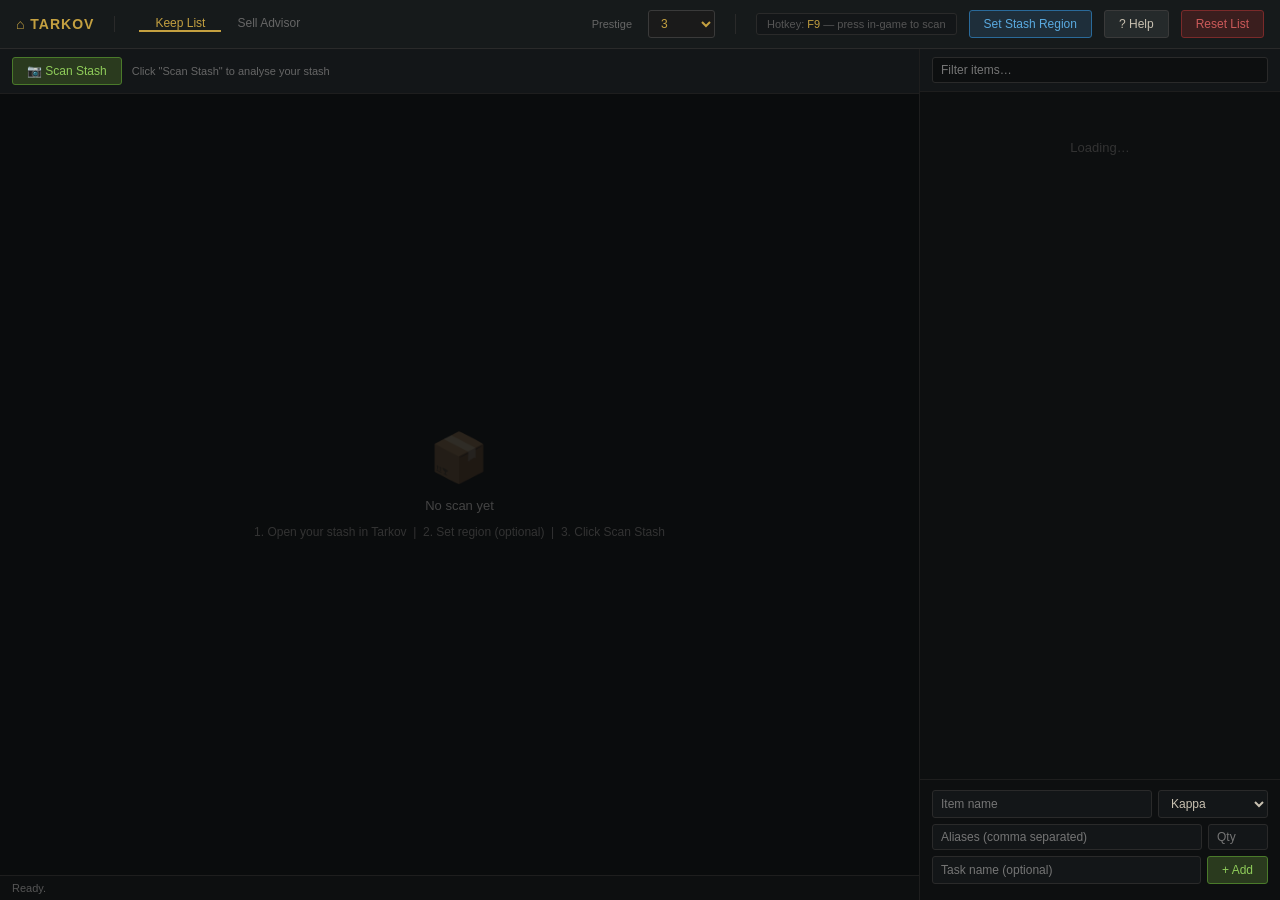
==== templates/index.html @ a43ede2e "Initial commit: package as a standalone desktop app Replaces the browser+custom-hostname dev setup w" ====
<!DOCTYPE html>
<html lang="en">
<head>
<meta charset="UTF-8">
<meta name="viewport" content="width=device-width, initial-scale=1.0">
<title>Tarkov Stash Helper</title>
<link rel="icon" type="image/svg+xml" href="data:image/svg+xml,%3Csvg xmlns='http://www.w3.org/2000/svg' viewBox='0 0 32 32'%3E%3Ccircle cx='16' cy='4' r='2.5' fill='none' stroke='%23c4a040' stroke-width='1.5'/%3E%3Crect x='4' y='7' width='24' height='22' rx='4' ry='4' fill='%230d0f10' stroke='%23c4a040' stroke-width='1.5'/%3E%3Cline x1='9' y1='14' x2='23' y2='14' stroke='%23c4a040' stroke-width='1.2' opacity='0.8'/%3E%3Cline x1='9' y1='18' x2='23' y2='18' stroke='%23c4a040' stroke-width='1.2' opacity='0.8'/%3E%3Cline x1='9' y1='22' x2='19' y2='22' stroke='%23c4a040' stroke-width='1.2' opacity='0.8'/%3E%3C/svg%3E">
<style>
  * { box-sizing: border-box; margin: 0; padding: 0; }

  body {
    background: #0d0f10;
    color: #c8c0b0;
    font-family: 'Segoe UI', sans-serif;
    font-size: 13px;
    height: 100vh;
    display: flex;
    flex-direction: column;
    overflow: hidden;
  }

  /* ── Header ── */
  header {
    background: #161a1b;
    border-bottom: 1px solid #2a2a2a;
    padding: 10px 16px;
    display: flex;
    align-items: center;
    gap: 12px;
    flex-shrink: 0;
  }
  header h1 { font-size: 15px; font-weight: 600; color: #c4a040; letter-spacing: 1px; text-transform: uppercase; }
  header .spacer { flex: 1; }

  /* ── Buttons ── */
  button {
    background: #252a2b;
    color: #c8c0b0;
    border: 1px solid #3a3a3a;
    padding: 6px 14px;
    cursor: pointer;
    font-size: 12px;
    border-radius: 3px;
    transition: background .15s, border-color .15s;
    white-space: nowrap;
  }
  button:hover { background: #2e3335; border-color: #555; }
  button.primary { background: #2a3a1e; border-color: #4a7a2a; color: #8fcc5a; }
  button.primary:hover { background: #334a22; }
  button.danger { background: #3a1e1e; border-color: #7a2a2a; color: #cc5a5a; }
  button.danger:hover { background: #4a2222; }
  button.active { background: #1e2e3a; border-color: #2a6a9a; color: #5aaae0; }

  /* ── Layout ── */
  .main {
    display: flex;
    flex: 1;
    overflow: hidden;
  }

  /* ── Screenshot panel ── */
  .screenshot-panel {
    flex: 1;
    display: flex;
    flex-direction: column;
    border-right: 1px solid #1e1e1e;
    overflow: hidden;
  }
  .screenshot-toolbar {
    background: #131618;
    border-bottom: 1px solid #1e1e1e;
    padding: 8px 12px;
    display: flex;
    align-items: center;
    gap: 10px;
    flex-shrink: 0;
  }
  .screenshot-toolbar span { font-size: 11px; color: #666; }
  .screenshot-container {
    flex: 1;
    overflow: auto;
    background: #0a0c0d;
    display: flex;
    align-items: flex-start;
    justify-content: center;
    padding: 12px;
  }
  #stash-image {
    max-width: 100%;
    border: 1px solid #2a2a2a;
    cursor: crosshair;
  }
  .no-screenshot {
    display: flex;
    flex-direction: column;
    align-items: center;
    justify-content: center;
    height: 100%;
    gap: 12px;
    color: #444;
  }
  .no-screenshot .hint { font-size: 12px; color: #333; }

  /* ── Calibration modal ── */
  #cal-modal {
    position: fixed; inset: 0;
    background: rgba(0,0,0,.92);
    z-index: 1000;
    display: none;
    flex-direction: column;
    align-items: center;
    justify-content: center;
    gap: 12px;
  }
  #cal-instructions {
    color: #c4a040; font-size: 13px;
    background: #161a1b; border: 1px solid #c4a040;
    padding: 8px 20px; border-radius: 4px;
    pointer-events: none;
  }
  #cal-container {
    position: relative;
    cursor: crosshair;
    flex-shrink: 0;
    max-width: 95vw;
    max-height: 85vh;
    overflow: hidden;
  }
  #cal-img { display: block; max-width: 95vw; max-height: 85vh; }
  #cal-box {
    position: absolute;
    border: 2px solid #c4a040;
    background: rgba(196,160,64,.15);
    pointer-events: none;
    display: none;
  }

  /* ── Keep list panel ── */
  .keeplist-panel {
    width: 360px;
    display: flex;
    flex-direction: column;
    flex-shrink: 0;
    overflow: hidden;
  }
  .keeplist-toolbar {
    background: #131618;
    border-bottom: 1px solid #1e1e1e;
    padding: 8px 12px;
    display: flex;
    align-items: center;
    gap: 8px;
    flex-shrink: 0;
  }
  .keeplist-toolbar input {
    flex: 1;
    background: #0d0f10;
    border: 1px solid #2a2a2a;
    color: #c8c0b0;
    padding: 5px 8px;
    font-size: 12px;
    border-radius: 3px;
    outline: none;
  }
  .keeplist-toolbar input:focus { border-color: #555; }

  .keeplist-scroll {
    flex: 1;
    overflow-y: auto;
    padding: 8px 0;
  }
  .keeplist-scroll::-webkit-scrollbar { width: 6px; }
  .keeplist-scroll::-webkit-scrollbar-track { background: #0d0f10; }
  .keeplist-scroll::-webkit-scrollbar-thumb { background: #2a2a2a; border-radius: 3px; }

  /* ── Category ── */
  .category { margin-bottom: 4px; }
  .category-header {
    padding: 6px 12px;
    font-size: 10px;
    font-weight: 700;
    text-transform: uppercase;
    letter-spacing: 1.5px;
    color: #c4a040;
    background: #131618;
    border-top: 1px solid #1e1e1e;
    border-bottom: 1px solid #1e1e1e;
    display: flex;
    align-items: center;
    justify-content: space-between;
    cursor: pointer;
    user-select: none;
  }
  .category-header .counts { color: #555; font-size: 10px; }
  .category-header .toggle-arrow { transition: transform .15s; }
  .category-header.collapsed .toggle-arrow { transform: rotate(-90deg); }
  .category-items.collapsed { display: none; }

  /* ── Item row ── */
  .item-row {
    display: flex;
    align-items: center;
    padding: 5px 12px;
    gap: 8px;
    border-bottom: 1px solid #141618;
    transition: background .1s;
  }
  .item-row:hover { background: #131618; }
  .item-row.acquired { opacity: 0.45; }
  .item-row.acquired .item-name { text-decoration: line-through; }

  .item-check {
    width: 16px; height: 16px;
    border: 1px solid #3a3a3a;
    border-radius: 2px;
    cursor: pointer;
    flex-shrink: 0;
    display: flex;
    align-items: center;
    justify-content: center;
    transition: background .1s, border-color .1s;
  }
  .item-check.checked { background: #2a5a1e; border-color: #4a9a2a; }
  .item-check.checked::after { content: '✓'; color: #7adc4a; font-size: 10px; }

  .item-info { flex: 1; min-width: 0; }
  .item-name { font-size: 12px; color: #c8c0b0; white-space: nowrap; overflow: hidden; text-overflow: ellipsis; }
  .item-meta { font-size: 10px; color: #555; margin-top: 1px; }
  .item-count { font-size: 10px; color: #888; background: #1e2020; padding: 1px 5px; border-radius: 2px; flex-shrink: 0; }
  .fir-badge { font-size: 9px; font-weight: 700; color: #e0a030; background: #2a1e00; border: 1px solid #5a3a00; padding: 1px 5px; border-radius: 2px; flex-shrink: 0; letter-spacing: 0.5px; }
  .item-delete {
    width: 18px; height: 18px;
    border: none;
    background: none;
    color: #3a2a2a;
    cursor: pointer;
    font-size: 14px;
    display: flex;
    align-items: center;
    justify-content: center;
    padding: 0;
    flex-shrink: 0;
    transition: color .1s;
  }
  .item-delete:hover { background: none; border: none; color: #cc5a5a; }

  /* ── Add item form ── */
  .add-item-form {
    border-top: 1px solid #1e1e1e;
    padding: 10px 12px;
    background: #0d0f10;
    flex-shrink: 0;
  }
  .add-item-form .form-row { display: flex; gap: 6px; margin-bottom: 6px; }
  .add-item-form input, .add-item-form select {
    background: #131618;
    border: 1px solid #2a2a2a;
    color: #c8c0b0;
    padding: 5px 8px;
    font-size: 12px;
    border-radius: 3px;
    outline: none;
  }
  .add-item-form input:focus, .add-item-form select:focus { border-color: #555; }
  .add-item-form .name-input { flex: 1; }
  .add-item-form select { width: 110px; flex-shrink: 0; }

  /* ── Detections panel ── */
  .detections-bar {
    border-top: 1px solid #1e1e1e;
    background: #0d0f10;
    padding: 6px 12px;
    font-size: 11px;
    color: #555;
    flex-shrink: 0;
    white-space: nowrap;
    overflow: hidden;
    text-overflow: ellipsis;
  }

  /* ── Toast ── */
  #toast {
    position: fixed;
    bottom: 24px;
    right: 24px;
    background: #161a1b;
    border: 1px solid #3a3a3a;
    padding: 10px 16px;
    border-radius: 4px;
    font-size: 12px;
    opacity: 0;
    transition: opacity .3s;
    z-index: 2000;
    pointer-events: none;
  }
  #toast.show { opacity: 1; }

  /* ── Progress bar ── */
  .progress-bar-wrap { padding: 8px 12px 4px; }
  .progress-label { font-size: 10px; color: #666; margin-bottom: 4px; display: flex; justify-content: space-between; }
  .progress-bar { height: 4px; background: #1e1e1e; border-radius: 2px; overflow: hidden; }
  .progress-fill { height: 100%; background: linear-gradient(90deg, #2a5a1e, #5aaa2a); border-radius: 2px; transition: width .4s; }
</style>
</head>
<body>

<header>
  <a href="/" style="color:#c4a040;font-size:14px;font-weight:700;letter-spacing:1px;text-transform:uppercase;text-decoration:none;display:flex;align-items:center;padding-right:20px;border-right:1px solid #2a2a2a;flex-shrink:0">&#x2302; Tarkov</a>
  <nav style="display:flex;align-items:stretch;padding:0 12px">
    <a href="/" style="display:flex;align-items:center;padding:0 16px;font-size:12px;color:#c4a040;text-decoration:none;border-bottom:2px solid #c4a040">Keep List</a>
    <a href="/sell" style="display:flex;align-items:center;padding:0 16px;font-size:12px;color:#666;text-decoration:none;border-bottom:2px solid transparent">Sell Advisor</a>
  </nav>
  <div class="spacer"></div>
  <label style="font-size:11px;color:#666;margin-right:4px">Prestige</label>
  <select id="prestige-select" style="background:#1a1a1a;border:1px solid #3a3a3a;color:#c4a040;padding:5px 8px;border-radius:3px;font-size:12px;cursor:pointer">
    <option value="0">None</option>
    <option value="1">1</option>
    <option value="2">2</option>
    <option value="3" selected>3</option>
    <option value="4">4</option>
    <option value="5">5</option>
    <option value="6">6</option>
  </select>
  <div style="width:1px;height:20px;background:#2a2a2a;margin:0 8px"></div>
  <span id="hotkey-badge" style="font-size:11px;color:#555;background:#131618;border:1px solid #2a2a2a;padding:4px 10px;border-radius:3px">
    Hotkey: <span style="color:#c4a040">F9</span> — press in-game to scan
  </span>
  <button id="btn-calibrate" class="active">Set Stash Region</button>
  <button id="btn-help">? Help</button>
  <button id="btn-reset" class="danger">Reset List</button>
</header>

<!-- Help modal -->
<div id="help-modal" style="display:none;position:fixed;inset:0;background:rgba(0,0,0,.75);z-index:3000;align-items:center;justify-content:center">
  <div style="background:#161a1b;border:1px solid #3a3a3a;border-radius:6px;width:520px;max-height:80vh;overflow-y:auto;padding:24px;position:relative">
    <button id="btn-help-close" style="position:absolute;top:12px;right:12px;background:none;border:none;color:#666;font-size:18px;cursor:pointer;padding:0">&times;</button>
    <h2 style="color:#c4a040;font-size:14px;letter-spacing:1px;text-transform:uppercase;margin-bottom:16px">&#x2302; How to use Tarkov Stash Helper</h2>

    <div style="display:flex;flex-direction:column;gap:16px;font-size:12px;line-height:1.7;color:#b0a898">

      <section>
        <div style="color:#c4a040;font-weight:600;margin-bottom:6px">1 — First-time setup</div>
        <ol style="padding-left:18px;display:flex;flex-direction:column;gap:4px">
          <li>Launch Tarkov and open your stash.</li>
          <li>Click <b style="color:#5aaae0">Set Stash Region</b> in the header — a dark overlay will appear over this browser window.</li>
          <li>Click and drag a rectangle over the area of your screen that contains the stash grid, then release. The coordinates are saved automatically.</li>
          <li>You only need to do this once unless you change your monitor layout.</li>
        </ol>
      </section>

      <section>
        <div style="color:#c4a040;font-weight:600;margin-bottom:6px">2 — Scanning your stash</div>
        <ol style="padding-left:18px;display:flex;flex-direction:column;gap:4px">
          <li>Open your stash in Tarkov <em>(keep the game focused so lossless scaling is active)</em>.</li>
          <li>Press <b style="color:#c4a040">F9</b> — the screenshot fires instantly while the game is still in the foreground.</li>
          <li>Tab to this browser — the scan result is already loaded.</li>
          <li><b style="color:#8fcc5a">Green highlight</b> = item is on your keep list (acquired or still needed).<br>
              <b style="color:#cc5a5a">Red highlight</b> = not on the keep list → safe to sell.</li>
          <li>Alternatively, click <b>Scan Stash</b> manually (will capture at 720p if game isn't focused).</li>
        </ol>
      </section>

      <section>
        <div style="color:#c4a040;font-weight:600;margin-bottom:6px">3 — Keep list</div>
        <ul style="padding-left:18px;display:flex;flex-direction:column;gap:4px">
          <li>Check the box next to an item once you've found it or turned it in — it'll grey out and stop appearing as a keep target in scans.</li>
          <li>Use the search bar to filter by item name or task.</li>
          <li>Add custom items with the form at the bottom — optionally set aliases (comma separated) so OCR can recognise the in-game abbreviated name.</li>
          <li>Items with a <b style="color:#e0a030">FIR</b> badge must be Found In Raid when handed in.</li>
          <li>Click &times; on any row to permanently remove an item.</li>
        </ul>
      </section>

      <section>
        <div style="color:#c4a040;font-weight:600;margin-bottom:6px">4 — Prestige</div>
        <ul style="padding-left:18px;display:flex;flex-direction:column;gap:4px">
          <li>Set your current prestige level in the header dropdown.</li>
          <li>At prestige 1, New Beginning figurines do <em>not</em> need to be FIR — the badge is hidden.</li>
          <li>At prestige 2 and above, all New Beginning figurines must be FIR — the amber FIR badge appears.</li>
        </ul>
      </section>

      <section>
        <div style="color:#c4a040;font-weight:600;margin-bottom:6px">5 — OCR tips</div>
        <ul style="padding-left:18px;display:flex;flex-direction:column;gap:4px">
          <li>OCR works best when the stash region is set tightly — don't include the inventory/gear panels.</li>
          <li>If an item isn't detected, add its in-game short name as an alias via the add form (e.g. "FireKlea" for FireKlean gun lube).</li>
          <li>Requires <b>Tesseract OCR</b> to be installed: <code style="background:#0d0f10;padding:1px 5px;border-radius:2px">winget install UB-Mannheim.TesseractOCR</code></li>
          <li>Closing this window just minimizes it to the system tray — right-click the tray icon to reopen or quit.</li>
        </ul>
      </section>

    </div>
  </div>
</div>

<div class="main">
  <!-- Screenshot panel -->
  <div class="screenshot-panel">
    <div class="screenshot-toolbar">
      <button id="btn-screenshot" class="primary">&#x1F4F7; Scan Stash</button>
      <span id="ocr-status">Click "Scan Stash" to analyse your stash</span>
    </div>
    <div class="screenshot-container" id="screenshot-container">
      <div class="no-screenshot" id="no-screenshot">
        <div style="font-size:48px;opacity:.15">&#x1F4E6;</div>
        <div>No scan yet</div>
        <div class="hint">1. Open your stash in Tarkov &nbsp;|&nbsp; 2. Set region (optional) &nbsp;|&nbsp; 3. Click Scan Stash</div>
      </div>
      <img id="stash-image" style="display:none" alt="Stash scan">
    </div>
    <div class="detections-bar" id="detections-bar">Ready.</div>
  </div>

  <!-- Keep list panel -->
  <div class="keeplist-panel">
    <div class="keeplist-toolbar">
      <input type="text" id="search-box" placeholder="Filter items…">
    </div>

    <div class="keeplist-scroll" id="keeplist-scroll">
      <div style="padding:40px;text-align:center;color:#333">Loading…</div>
    </div>

    <div class="add-item-form">
      <div class="form-row">
        <input type="text" class="name-input" id="add-name" placeholder="Item name">
        <select id="add-category">
          <option value="kappa">Kappa</option>
          <option value="tasks">Tasks</option>
        </select>
      </div>
      <div class="form-row">
        <input type="text" id="add-aliases" placeholder="Aliases (comma separated)" style="flex:1">
        <input type="number" id="add-count" placeholder="Qty" style="width:60px">
      </div>
      <div class="form-row">
        <input type="text" id="add-task" placeholder="Task name (optional)" style="flex:1">
        <button class="primary" id="btn-add" style="flex-shrink:0">+ Add</button>
      </div>
    </div>
  </div>
</div>

<!-- Region selection overlay -->
<div id="cal-modal">
  <div id="cal-instructions">Click and drag to select your stash grid — release to confirm &nbsp;|&nbsp; Esc to cancel</div>
  <div id="cal-container">
    <img id="cal-img" alt="Screen capture">
    <div id="cal-box"></div>
  </div>
</div>

<div id="toast"></div>

<script>
let keepList = null;
let filterText = '';
let dragStart = null;
let currentPrestige = 3;

// ---------------------------------------------------------------------------
// API
// ---------------------------------------------------------------------------
async function api(method, path, body) {
  const opts = { method, headers: { 'Content-Type': 'application/json' } };
  if (body) opts.body = JSON.stringify(body);
  const r = await fetch(path, opts);
  return r.json();
}

// ---------------------------------------------------------------------------
// Toast
// ---------------------------------------------------------------------------
let toastTimer;
function toast(msg, duration = 2200) {
  const el = document.getElementById('toast');
  el.textContent = msg;
  el.classList.add('show');
  clearTimeout(toastTimer);
  toastTimer = setTimeout(() => el.classList.remove('show'), duration);
}

// ---------------------------------------------------------------------------
// Keep list rendering
// ---------------------------------------------------------------------------
async function loadKeepList() {
  keepList = await api('GET', '/api/keep-list');
  renderKeepList();
}

function renderKeepList() {
  if (!keepList) return;
  const scroll = document.getElementById('keeplist-scroll');
  const q = filterText.toLowerCase();
  scroll.innerHTML = '';

  for (const cat of keepList.categories) {
    const items = cat.items.filter(i => !q || i.name.toLowerCase().includes(q) || (i.task || '').toLowerCase().includes(q));
    if (!items.length) continue;

    const acquired = items.filter(i => i.acquired).length;
    const total = items.length;

    const catDiv = document.createElement('div');
    catDiv.className = 'category';

    const header = document.createElement('div');
    header.className = 'category-header';
    header.innerHTML = `
      <span>${cat.label}</span>
      <span class="counts">${acquired}/${total} &nbsp;<span class="toggle-arrow">▾</span></span>`;
    catDiv.appendChild(header);

    // Progress bar
    const progressWrap = document.createElement('div');
    progressWrap.className = 'progress-bar-wrap';
    const pct = total ? Math.round(acquired / total * 100) : 0;
    progressWrap.innerHTML = `
      <div class="progress-bar"><div class="progress-fill" style="width:${pct}%"></div></div>`;
    catDiv.appendChild(progressWrap);

    const itemsDiv = document.createElement('div');
    itemsDiv.className = 'category-items';

    for (const item of items) {
      const row = document.createElement('div');
      row.className = 'item-row' + (item.acquired ? ' acquired' : '');
      row.dataset.id = item.id;

      const check = document.createElement('div');
      check.className = 'item-check' + (item.acquired ? ' checked' : '');
      check.addEventListener('click', () => toggleItem(item.id));

      const info = document.createElement('div');
      info.className = 'item-info';
      const meta = item.task ? `<div class="item-meta">${item.task}</div>` : '';
      info.innerHTML = `<div class="item-name">${item.name}</div>${meta}`;

      const del = document.createElement('button');
      del.className = 'item-delete';
      del.innerHTML = '&times;';
      del.title = 'Remove';
      del.addEventListener('click', (e) => { e.stopPropagation(); removeItem(item.id); });

      row.appendChild(check);
      row.appendChild(info);
      if (item.count) {
        const cnt = document.createElement('div');
        cnt.className = 'item-count';
        cnt.textContent = `×${item.count}`;
        row.appendChild(cnt);
      }
      // FIR badge: New Beginning items require FIR on prestige 2+
      if (item.task && item.task.includes('New Beginning')) {
        if (currentPrestige >= 2) {
          const fir = document.createElement('div');
          fir.className = 'fir-badge';
          fir.title = 'Must be Found In Raid';
          fir.textContent = 'FIR';
          row.appendChild(fir);
        }
      }
      row.appendChild(del);
      itemsDiv.appendChild(row);
    }

    catDiv.appendChild(itemsDiv);
    scroll.appendChild(catDiv);

    header.addEventListener('click', () => {
      header.classList.toggle('collapsed');
      itemsDiv.classList.toggle('collapsed');
    });
  }
}

async function toggleItem(id) {
  const res = await api('POST', '/api/keep-list/toggle', { id });
  if (res.ok) {
    for (const cat of keepList.categories)
      for (const item of cat.items)
        if (item.id === id) item.acquired = res.acquired;
    renderKeepList();
    toast(res.acquired ? '✓ Marked acquired' : '✗ Marked needed');
  }
}

async function removeItem(id) {
  if (!confirm('Remove this item from the keep list?')) return;
  await api('DELETE', `/api/keep-list/remove/${id}`);
  await loadKeepList();
  toast('Item removed');
}

// ---------------------------------------------------------------------------
// Add item
// ---------------------------------------------------------------------------
document.getElementById('btn-add').addEventListener('click', async () => {
  const name = document.getElementById('add-name').value.trim();
  if (!name) { toast('Enter an item name'); return; }
  const aliases = document.getElementById('add-aliases').value.split(',').map(s => s.trim()).filter(Boolean);
  const count = parseInt(document.getElementById('add-count').value) || undefined;
  const task = document.getElementById('add-task').value.trim() || undefined;
  const category = document.getElementById('add-category').value;

  await api('POST', '/api/keep-list/add', { name, aliases, count, task, category });
  document.getElementById('add-name').value = '';
  document.getElementById('add-aliases').value = '';
  document.getElementById('add-count').value = '';
  document.getElementById('add-task').value = '';
  await loadKeepList();
  toast(`Added: ${name}`);
});

// ---------------------------------------------------------------------------
// Search
// ---------------------------------------------------------------------------
document.getElementById('search-box').addEventListener('input', e => {
  filterText = e.target.value;
  renderKeepList();
});

// ---------------------------------------------------------------------------
// Screenshot / scan
// ---------------------------------------------------------------------------
document.getElementById('btn-screenshot').addEventListener('click', async () => {
  const btn = document.getElementById('btn-screenshot');
  const status = document.getElementById('ocr-status');
  btn.disabled = true;

  for (let i = 3; i >= 1; i--) {
    btn.textContent = `Tab to Tarkov… ${i}`;
    status.textContent = `Scanning in ${i} second${i !== 1 ? 's' : ''} — tab to your stash now`;
    await new Promise(r => setTimeout(r, 1000));
  }

  btn.textContent = 'Scanning…';
  status.textContent = 'Taking screenshot and running OCR…';

  try {
    const res = await api('POST', '/api/screenshot');
    if (res.image) {
      document.getElementById('no-screenshot').style.display = 'none';
      const img = document.getElementById('stash-image');
      img.style.display = 'block';
      img.src = 'data:image/png;base64,' + res.image;

      const keep = res.detections.filter(d => d.acquired).length;
      const sell = res.detections.filter(d => !d.acquired).length;
      const total = res.detections.length;
      status.textContent = `Found ${total} items — ${keep} keep (green), ${sell} sell (red)`;
      document.getElementById('detections-bar').textContent =
        total ? res.detections.map(d => `${d.matched} (${d.score}%)`).join('  ·  ') : 'No items detected. Try adjusting the stash region.';
    }
  } catch(e) {
    status.textContent = 'Error: ' + e.message;
  }

  btn.disabled = false;
  btn.textContent = '📷 Scan Stash';
});

// ---------------------------------------------------------------------------
// Region calibration — screenshot-based
// ---------------------------------------------------------------------------
const calModal     = document.getElementById('cal-modal');
const calImg       = document.getElementById('cal-img');
const calBox       = document.getElementById('cal-box');
const calContainer = document.getElementById('cal-container');
let calActualW = 1, calActualH = 1;

document.getElementById('btn-calibrate').addEventListener('click', async () => {
  const btn = document.getElementById('btn-calibrate');
  btn.disabled = true;
  for (let i = 3; i >= 1; i--) {
    btn.textContent = `Tab to Tarkov… ${i}`;
    await new Promise(r => setTimeout(r, 1000));
  }
  btn.textContent = 'Capturing…';
  try {
    const res = await api('GET', '/api/calibration-screenshot');
    calActualW = res.width;
    calActualH = res.height;
    calImg.src = 'data:image/jpeg;base64,' + res.image;
    calModal.style.display = 'flex';
  } catch(e) {
    toast('Screenshot failed: ' + e.message);
  }
  btn.disabled = false;
  btn.textContent = 'Set Stash Region';
});

calContainer.addEventListener('mousedown', e => {
  const r = calImg.getBoundingClientRect();
  dragStart = { x: e.clientX - r.left, y: e.clientY - r.top };
  calBox.style.left = dragStart.x + 'px';
  calBox.style.top  = dragStart.y + 'px';
  calBox.style.width  = '0';
  calBox.style.height = '0';
  calBox.style.display = 'block';
  e.preventDefault();
});

calContainer.addEventListener('mousemove', e => {
  if (!dragStart) return;
  const r = calImg.getBoundingClientRect();
  const cx = e.clientX - r.left, cy = e.clientY - r.top;
  const x = Math.max(0, Math.min(dragStart.x, cx));
  const y = Math.max(0, Math.min(dragStart.y, cy));
  const w = Math.abs(cx - dragStart.x);
  const h = Math.abs(cy - dragStart.y);
  calBox.style.left = x + 'px'; calBox.style.top = y + 'px';
  calBox.style.width = w + 'px'; calBox.style.height = h + 'px';
});

calContainer.addEventListener('mouseup', async e => {
  if (!dragStart) return;
  const r    = calImg.getBoundingClientRect();
  const cx   = e.clientX - r.left, cy = e.clientY - r.top;
  const dispX = Math.min(dragStart.x, cx);
  const dispY = Math.min(dragStart.y, cy);
  const dispW = Math.abs(cx - dragStart.x);
  const dispH = Math.abs(cy - dragStart.y);
  dragStart = null;

  if (dispW < 30 || dispH < 30) { toast('Selection too small — try again'); return; }

  // Scale from displayed image size back to actual screen coordinates
  const scaleX = calActualW / r.width;
  const scaleY = calActualH / r.height;
  const region = {
    x: Math.round(dispX * scaleX),
    y: Math.round(dispY * scaleY),
    w: Math.round(dispW * scaleX),
    h: Math.round(dispH * scaleY)
  };

  calModal.style.display = 'none';
  calBox.style.display = 'none';

  const settings = await api('GET', '/api/settings');
  settings.region = region;
  await api('POST', '/api/settings', settings);
  toast(`Region set: ${region.w}×${region.h} at (${region.x}, ${region.y})`);
});

document.addEventListener('keydown', e => {
  if (e.key === 'Escape') { calModal.style.display = 'none'; dragStart = null; }
});

// ---------------------------------------------------------------------------
// Reset
// ---------------------------------------------------------------------------
document.getElementById('btn-reset').addEventListener('click', async () => {
  if (!confirm('Reset the keep list to defaults? This cannot be undone.')) return;
  await api('POST', '/api/reset');
  await loadKeepList();
  toast('Keep list reset to defaults');
});

// ---------------------------------------------------------------------------
// Prestige selector
// ---------------------------------------------------------------------------
async function initPrestige() {
  const settings = await api('GET', '/api/settings');
  currentPrestige = settings.prestige || 3;
  document.getElementById('prestige-select').value = currentPrestige;
  renderKeepList();
}

document.getElementById('prestige-select').addEventListener('change', async e => {
  currentPrestige = parseInt(e.target.value);
  const settings = await api('GET', '/api/settings');
  settings.prestige = currentPrestige;
  await api('POST', '/api/settings', settings);
  toast(`Prestige set to ${currentPrestige}`);
  renderKeepList();
});

// ---------------------------------------------------------------------------
// Hotkey polling — check for scans triggered while Tarkov was focused
// ---------------------------------------------------------------------------
let lastScanTs = 0;

function applyScanResult(res) {
  document.getElementById('no-screenshot').style.display = 'none';
  const img = document.getElementById('stash-image');
  img.style.display = 'block';
  img.src = 'data:image/png;base64,' + res.image;
  const keep = res.detections.filter(d => d.acquired).length;
  const sell = res.detections.filter(d => !d.acquired).length;
  document.getElementById('ocr-status').textContent =
    `Found ${res.detections.length} items — ${keep} keep (green), ${sell} sell (red)`;
  document.getElementById('detections-bar').textContent =
    res.detections.length
      ? res.detections.map(d => `${d.matched} (${d.score}%)`).join('  ·  ')
      : 'No items detected. Try adjusting the stash region.';
  lastScanTs = res.ts;
}

async function pollHotkey() {
  try {
    const res = await api('GET', `/api/last-scan?since=${lastScanTs}`);
    if (res.ready) {
      applyScanResult(res);
      toast('✓ Hotkey scan complete');
    }
  } catch (_) {}
  setTimeout(pollHotkey, 1500);
}

// ---------------------------------------------------------------------------
// Help modal
// ---------------------------------------------------------------------------
const helpModal = document.getElementById('help-modal');
document.getElementById('btn-help').addEventListener('click', () => {
  helpModal.style.display = 'flex';
});
document.getElementById('btn-help-close').addEventListener('click', () => {
  helpModal.style.display = 'none';
});
helpModal.addEventListener('click', e => {
  if (e.target === helpModal) helpModal.style.display = 'none';
});
document.addEventListener('keydown', e => {
  if (e.key === 'Escape') helpModal.style.display = 'none';
});

// ---------------------------------------------------------------------------
// Init
// ---------------------------------------------------------------------------
loadKeepList();
initPrestige();
pollHotkey();
</script>
</body>
</html>
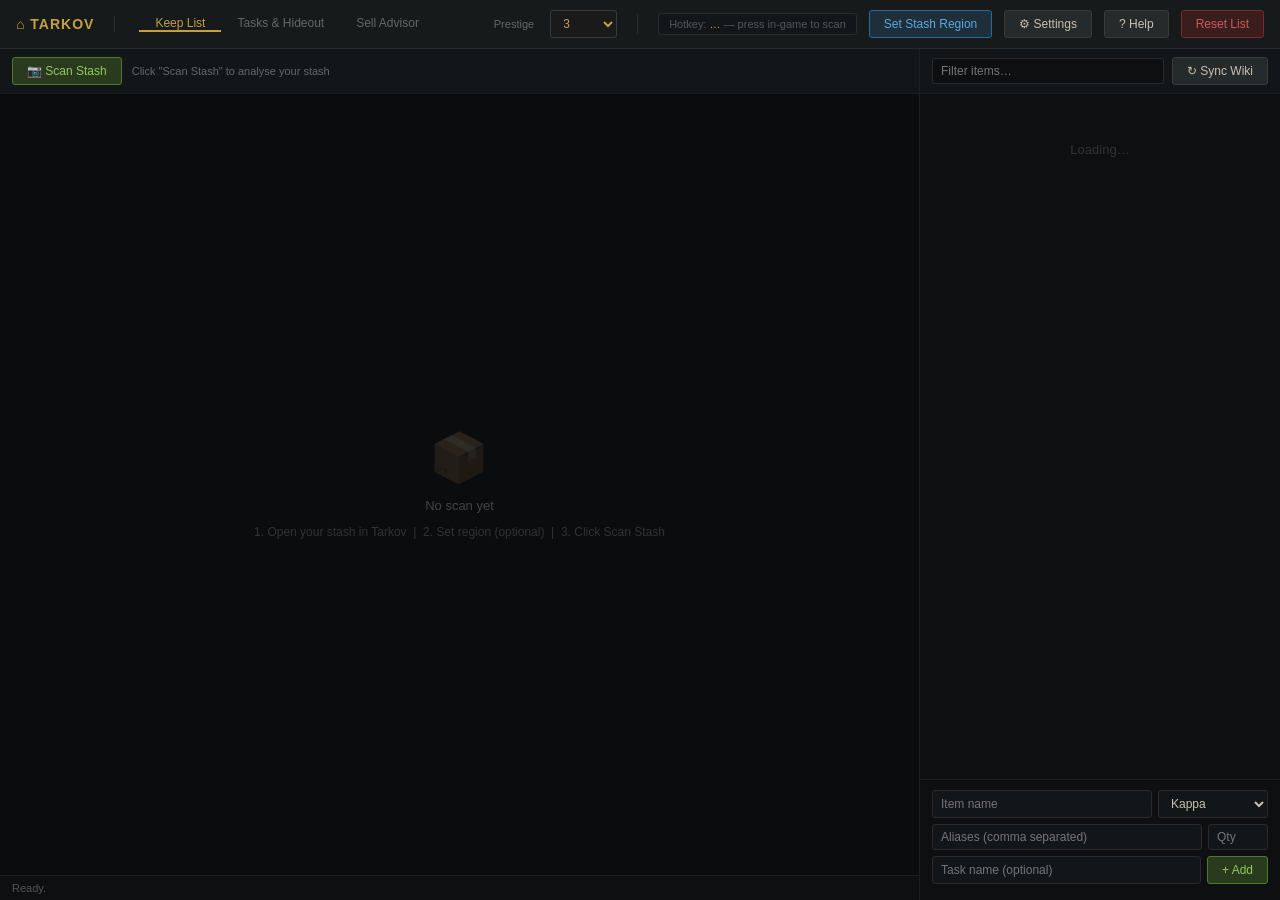
==== commit fe528848: "Kappa wiki sync, tasks/hideout tracker, and scan overhaul - Kappa list now syncs from the Collector " ====
--- a/templates/index.html
+++ b/templates/index.html
@@ -300,6 +300,45 @@
   .progress-label { font-size: 10px; color: #666; margin-bottom: 4px; display: flex; justify-content: space-between; }
   .progress-bar { height: 4px; background: #1e1e1e; border-radius: 2px; overflow: hidden; }
   .progress-fill { height: 100%; background: linear-gradient(90deg, #2a5a1e, #5aaa2a); border-radius: 2px; transition: width .4s; }
+
+  /* ── Stale wiki rows ── */
+  .item-row.stale { opacity: 0.4; }
+  .stale-badge { font-size: 9px; font-weight: 700; color: #888; background: #1e1e1e; border: 1px solid #3a3a3a; padding: 1px 5px; border-radius: 2px; flex-shrink: 0; letter-spacing: 0.5px; }
+
+  /* ── Health banner ── */
+  #health-banner {
+    background: #2a1e00; border-bottom: 1px solid #6a5010;
+    padding: 7px 16px; font-size: 12px; color: #e0a030;
+    display: none; align-items: center; gap: 12px;
+  }
+  #health-banner.show { display: flex; }
+  #health-banner code { background: #0d0f10; padding: 1px 6px; border-radius: 2px; }
+
+  /* ── Scan confirm bar ── */
+  #confirm-bar {
+    border-top: 1px solid #1a3a44;
+    background: #0e1c20;
+    padding: 8px 12px;
+    font-size: 12px;
+    color: #6ad4ee;
+    display: none;
+    align-items: center;
+    gap: 10px;
+    flex-shrink: 0;
+  }
+  #confirm-bar.show { display: flex; }
+  #confirm-bar .names { flex: 1; white-space: nowrap; overflow: hidden; text-overflow: ellipsis; color: #9adfef; }
+
+  /* ── Settings modal fields ── */
+  .settings-row { display: flex; align-items: center; gap: 10px; margin-bottom: 14px; }
+  .settings-row label { width: 130px; font-size: 12px; color: #b0a898; flex-shrink: 0; }
+  .settings-row input {
+    background: #0d0f10; border: 1px solid #2a2a2a; color: #c8c0b0;
+    padding: 6px 10px; font-size: 12px; border-radius: 3px; outline: none;
+  }
+  .settings-row input:focus { border-color: #c4a040; }
+  #hotkey-input { width: 180px; cursor: pointer; }
+  #settings-error { color: #f87171; font-size: 11px; min-height: 15px; }
 </style>
 </head>
 <body>
@@ -308,6 +347,7 @@
   <a href="/" style="color:#c4a040;font-size:14px;font-weight:700;letter-spacing:1px;text-transform:uppercase;text-decoration:none;display:flex;align-items:center;padding-right:20px;border-right:1px solid #2a2a2a;flex-shrink:0">&#x2302; Tarkov</a>
   <nav style="display:flex;align-items:stretch;padding:0 12px">
     <a href="/" style="display:flex;align-items:center;padding:0 16px;font-size:12px;color:#c4a040;text-decoration:none;border-bottom:2px solid #c4a040">Keep List</a>
+    <a href="/tasks" style="display:flex;align-items:center;padding:0 16px;font-size:12px;color:#666;text-decoration:none;border-bottom:2px solid transparent">Tasks &amp; Hideout</a>
     <a href="/sell" style="display:flex;align-items:center;padding:0 16px;font-size:12px;color:#666;text-decoration:none;border-bottom:2px solid transparent">Sell Advisor</a>
   </nav>
   <div class="spacer"></div>
@@ -323,12 +363,17 @@
   </select>
   <div style="width:1px;height:20px;background:#2a2a2a;margin:0 8px"></div>
   <span id="hotkey-badge" style="font-size:11px;color:#555;background:#131618;border:1px solid #2a2a2a;padding:4px 10px;border-radius:3px">
-    Hotkey: <span style="color:#c4a040">F9</span> — press in-game to scan
+    Hotkey: <span id="hotkey-label" style="color:#c4a040">…</span> — press in-game to scan
   </span>
   <button id="btn-calibrate" class="active">Set Stash Region</button>
+  <button id="btn-settings" title="Settings">&#9881; Settings</button>
   <button id="btn-help">? Help</button>
   <button id="btn-reset" class="danger">Reset List</button>
 </header>
+
+<div id="health-banner">
+  <span id="health-banner-text"></span>
+</div>
 
 <!-- Help modal -->
 <div id="help-modal" style="display:none;position:fixed;inset:0;background:rgba(0,0,0,.75);z-index:3000;align-items:center;justify-content:center">
@@ -352,10 +397,12 @@
         <div style="color:#c4a040;font-weight:600;margin-bottom:6px">2 — Scanning your stash</div>
         <ol style="padding-left:18px;display:flex;flex-direction:column;gap:4px">
           <li>Open your stash in Tarkov <em>(keep the game focused so lossless scaling is active)</em>.</li>
-          <li>Press <b style="color:#c4a040">F9</b> — the screenshot fires instantly while the game is still in the foreground.</li>
-          <li>Tab to this browser — the scan result is already loaded.</li>
-          <li><b style="color:#8fcc5a">Green highlight</b> = item is on your keep list (acquired or still needed).<br>
-              <b style="color:#cc5a5a">Red highlight</b> = not on the keep list → safe to sell.</li>
+          <li>Press <b style="color:#c4a040" class="hotkey-mention">…</b> — the screenshot fires instantly while the game is still in the foreground. You can change the hotkey in <b>⚙ Settings</b>.</li>
+          <li>Tab to this window — the scan result is already loaded.</li>
+          <li>On this page: <b style="color:#8fcc5a">green highlight</b> = keep-list item you've already acquired,
+              <b style="color:#cc5a5a">red highlight</b> = keep-list item still needed.
+              On the Sell Advisor: <b style="color:#4ad4f0">cyan = KEEP</b> (needed for kappa/tasks — don't sell), green = flea, gold = trader.</li>
+          <li>If a scan finds keep-list items you haven't checked off, a cyan bar appears — click <b>Mark acquired</b> to check them all at once.</li>
           <li>Alternatively, click <b>Scan Stash</b> manually (will capture at 720p if game isn't focused).</li>
         </ol>
       </section>
@@ -391,6 +438,31 @@
       </section>
 
     </div>
+  </div>
+</div>
+
+<!-- Settings modal -->
+<div id="settings-modal" style="display:none;position:fixed;inset:0;background:rgba(0,0,0,.75);z-index:3000;align-items:center;justify-content:center">
+  <div style="background:#161a1b;border:1px solid #3a3a3a;border-radius:6px;width:420px;padding:24px;position:relative">
+    <button id="btn-settings-close" style="position:absolute;top:12px;right:12px;background:none;border:none;color:#666;font-size:18px;cursor:pointer;padding:0">&times;</button>
+    <h2 style="color:#c4a040;font-size:14px;letter-spacing:1px;text-transform:uppercase;margin-bottom:18px">&#9881; Settings</h2>
+
+    <div class="settings-row">
+      <label for="hotkey-input">Scan hotkey</label>
+      <input type="text" id="hotkey-input" readonly placeholder="Click, then press keys">
+      <button id="btn-hotkey-save" class="primary" style="padding:5px 12px">Save</button>
+    </div>
+    <div style="font-size:10px;color:#555;margin:-8px 0 14px 140px">
+      Use a modifier combo (Ctrl/Alt/Shift + key). Tarkov and overlay tools grab bare function keys like F9.
+    </div>
+
+    <div class="settings-row">
+      <label for="countdown-input">Scan countdown (s)</label>
+      <input type="number" id="countdown-input" min="0" max="10" style="width:70px">
+      <span style="font-size:10px;color:#555">0 = capture instantly</span>
+    </div>
+
+    <div id="settings-error"></div>
   </div>
 </div>
 
@@ -409,6 +481,12 @@
       </div>
       <img id="stash-image" style="display:none" alt="Stash scan">
     </div>
+    <div id="confirm-bar">
+      <span>Found on your list:</span>
+      <span class="names" id="confirm-names"></span>
+      <button id="btn-confirm-acquire" class="primary" style="flex-shrink:0">✓ Mark acquired</button>
+      <button id="btn-confirm-dismiss" style="flex-shrink:0">Dismiss</button>
+    </div>
     <div class="detections-bar" id="detections-bar">Ready.</div>
   </div>
 
@@ -416,6 +494,7 @@
   <div class="keeplist-panel">
     <div class="keeplist-toolbar">
       <input type="text" id="search-box" placeholder="Filter items…">
+      <button id="btn-sync-wiki" title="Pull the latest Collector item list from the wiki">&#8635; Sync Wiki</button>
     </div>
 
     <div class="keeplist-scroll" id="keeplist-scroll">
@@ -525,7 +604,7 @@
 
     for (const item of items) {
       const row = document.createElement('div');
-      row.className = 'item-row' + (item.acquired ? ' acquired' : '');
+      row.className = 'item-row' + (item.acquired ? ' acquired' : '') + (item.stale ? ' stale' : '');
       row.dataset.id = item.id;
 
       const check = document.createElement('div');
@@ -534,7 +613,9 @@
 
       const info = document.createElement('div');
       info.className = 'item-info';
-      const meta = item.task ? `<div class="item-meta">${item.task}</div>` : '';
+      let metaText = item.task || '';
+      if (item.stale) metaText = (metaText ? metaText + ' · ' : '') + 'not on current wiki list';
+      const meta = metaText ? `<div class="item-meta">${metaText}</div>` : '';
       info.innerHTML = `<div class="item-name">${item.name}</div>${meta}`;
 
       const del = document.createElement('button');
@@ -624,36 +705,90 @@
 // ---------------------------------------------------------------------------
 // Screenshot / scan
 // ---------------------------------------------------------------------------
+let scanCountdown = 3;
+let countdownSkip = null;   // resolver — clicking the button again skips the wait
+
+let _progressPoll = null;
+function startScanProgress(statusEl) {
+  stopScanProgress();
+  _progressPoll = setInterval(async () => {
+    try {
+      const s = await api('GET', '/api/scan-status');
+      if (!s.running) return;
+      if (s.phase === 'match' && s.total) {
+        statusEl.textContent = `Matching cells ${s.done}/${s.total}…`;
+      } else if (s.phase) {
+        statusEl.textContent = `Scanning — ${s.phase}…`;
+      }
+    } catch (_) {}
+  }, 500);
+}
+function stopScanProgress() {
+  if (_progressPoll) { clearInterval(_progressPoll); _progressPoll = null; }
+}
+
+function showScanWarnings(res) {
+  if (res.warnings && res.warnings.length) {
+    toast('⚠ ' + res.warnings[0], 4000);
+  }
+}
+
+function showConfirmBar(matches) {
+  const bar = document.getElementById('confirm-bar');
+  if (!matches || !matches.length) { bar.classList.remove('show'); return; }
+  document.getElementById('confirm-names').textContent =
+    matches.map(m => m.name).join(', ');
+  bar.dataset.ids = JSON.stringify(matches.map(m => m.entry_id));
+  bar.classList.add('show');
+}
+
+document.getElementById('btn-confirm-acquire').addEventListener('click', async () => {
+  const bar = document.getElementById('confirm-bar');
+  const ids = JSON.parse(bar.dataset.ids || '[]');
+  const res = await api('POST', '/api/keep-list/acquire', { ids });
+  bar.classList.remove('show');
+  await loadKeepList();
+  toast(`✓ Marked ${res.updated} item${res.updated !== 1 ? 's' : ''} acquired`);
+});
+document.getElementById('btn-confirm-dismiss').addEventListener('click', () => {
+  document.getElementById('confirm-bar').classList.remove('show');
+});
+
 document.getElementById('btn-screenshot').addEventListener('click', async () => {
   const btn = document.getElementById('btn-screenshot');
   const status = document.getElementById('ocr-status');
+
+  if (countdownSkip) { countdownSkip(); return; }   // second click = scan now
+  btn.classList.add('active');
+
+  for (let i = scanCountdown; i >= 1; i--) {
+    btn.textContent = `Tab to Tarkov… ${i} (click to skip)`;
+    status.textContent = `Scanning in ${i} second${i !== 1 ? 's' : ''} — tab to your stash now`;
+    const skipped = await new Promise(r => {
+      countdownSkip = () => r(true);
+      setTimeout(() => r(false), 1000);
+    });
+    if (skipped) break;
+  }
+  countdownSkip = null;
+  btn.classList.remove('active');
   btn.disabled = true;
-
-  for (let i = 3; i >= 1; i--) {
-    btn.textContent = `Tab to Tarkov… ${i}`;
-    status.textContent = `Scanning in ${i} second${i !== 1 ? 's' : ''} — tab to your stash now`;
-    await new Promise(r => setTimeout(r, 1000));
-  }
-
   btn.textContent = 'Scanning…';
-  status.textContent = 'Taking screenshot and running OCR…';
+  status.textContent = 'Taking screenshot…';
+  startScanProgress(status);
 
   try {
     const res = await api('POST', '/api/screenshot');
-    if (res.image) {
-      document.getElementById('no-screenshot').style.display = 'none';
-      const img = document.getElementById('stash-image');
-      img.style.display = 'block';
-      img.src = 'data:image/png;base64,' + res.image;
-
-      const keep = res.detections.filter(d => d.acquired).length;
-      const sell = res.detections.filter(d => !d.acquired).length;
-      const total = res.detections.length;
-      status.textContent = `Found ${total} items — ${keep} keep (green), ${sell} sell (red)`;
-      document.getElementById('detections-bar').textContent =
-        total ? res.detections.map(d => `${d.matched} (${d.score}%)`).join('  ·  ') : 'No items detected. Try adjusting the stash region.';
+    stopScanProgress();
+    if (res.error) {
+      status.textContent = 'Error: ' + res.error;
+      toast('✗ Scan failed: ' + res.error, 4000);
+    } else if (res.image) {
+      applyScanResult({ ...res, ts: lastScanTs });
+      showScanWarnings(res);
     }
   } catch(e) {
+    stopScanProgress();
     status.textContent = 'Error: ' + e.message;
   }
 
@@ -788,23 +923,31 @@
   const img = document.getElementById('stash-image');
   img.style.display = 'block';
   img.src = 'data:image/png;base64,' + res.image;
-  const keep = res.detections.filter(d => d.acquired).length;
-  const sell = res.detections.filter(d => !d.acquired).length;
+  const acquired = res.detections.filter(d => d.acquired).length;
+  const needed = res.detections.filter(d => !d.acquired).length;
   document.getElementById('ocr-status').textContent =
-    `Found ${res.detections.length} items — ${keep} keep (green), ${sell} sell (red)`;
+    `Found ${res.detections.length} list items — ${acquired} acquired (green), ${needed} needed (red)`;
   document.getElementById('detections-bar').textContent =
     res.detections.length
       ? res.detections.map(d => `${d.matched} (${d.score}%)`).join('  ·  ')
-      : 'No items detected. Try adjusting the stash region.';
-  lastScanTs = res.ts;
+      : 'No keep-list items detected. Try adjusting the stash region.';
+  showConfirmBar(res.checklist_matches);
+  if (res.ts) lastScanTs = res.ts;
 }
 
 async function pollHotkey() {
   try {
     const res = await api('GET', `/api/last-scan?since=${lastScanTs}`);
     if (res.ready) {
-      applyScanResult(res);
-      toast('✓ Hotkey scan complete');
+      if (res.error) {
+        lastScanTs = res.ts;
+        document.getElementById('ocr-status').textContent = 'Hotkey scan failed: ' + res.error;
+        toast('✗ Hotkey scan failed: ' + res.error, 4500);
+      } else {
+        applyScanResult(res);
+        showScanWarnings(res);
+        toast('✓ Hotkey scan complete');
+      }
     }
   } catch (_) {}
   setTimeout(pollHotkey, 1500);
@@ -824,14 +967,156 @@
   if (e.target === helpModal) helpModal.style.display = 'none';
 });
 document.addEventListener('keydown', e => {
-  if (e.key === 'Escape') helpModal.style.display = 'none';
-});
+  if (e.key === 'Escape') {
+    helpModal.style.display = 'none';
+    document.getElementById('settings-modal').style.display = 'none';
+  }
+});
+
+// ---------------------------------------------------------------------------
+// Wiki sync
+// ---------------------------------------------------------------------------
+document.getElementById('btn-sync-wiki').addEventListener('click', async () => {
+  const btn = document.getElementById('btn-sync-wiki');
+  btn.disabled = true; btn.textContent = 'Syncing…';
+  try {
+    const res = await api('POST', '/api/kappa/refresh');
+    if (res.ok) {
+      await loadKeepList();
+      const bits = [];
+      if (res.added.length) bits.push(`${res.added.length} added`);
+      if (res.stale.length) bits.push(`${res.stale.length} no longer listed`);
+      toast(`✓ Kappa list synced${bits.length ? ' — ' + bits.join(', ') : ' — up to date'}`);
+    } else {
+      toast('✗ Wiki sync failed: ' + (res.error || 'unknown error'), 4500);
+    }
+  } catch(e) { toast('✗ Wiki sync failed: ' + e.message, 4500); }
+  btn.disabled = false; btn.innerHTML = '&#8635; Sync Wiki';
+});
+
+// ---------------------------------------------------------------------------
+// Settings modal — hotkey recorder + scan countdown
+// ---------------------------------------------------------------------------
+const settingsModal = document.getElementById('settings-modal');
+const hotkeyInput   = document.getElementById('hotkey-input');
+let pendingHotkey = null;
+
+function prettyHotkey(pynputStr) {
+  if (!pynputStr) return '…';
+  return pynputStr.split('+')
+    .map(p => p.replace(/[<>]/g, ''))
+    .map(p => p.length === 1 ? p.toUpperCase() : p.charAt(0).toUpperCase() + p.slice(1))
+    .join(' + ');
+}
+
+function setHotkeyLabels(pynputStr) {
+  document.getElementById('hotkey-label').textContent = prettyHotkey(pynputStr);
+  document.querySelectorAll('.hotkey-mention').forEach(el => {
+    el.textContent = prettyHotkey(pynputStr);
+  });
+}
+
+document.getElementById('btn-settings').addEventListener('click', async () => {
+  const settings = await api('GET', '/api/settings');
+  pendingHotkey = null;
+  hotkeyInput.value = prettyHotkey(settings.hotkey);
+  hotkeyInput.placeholder = 'Click, then press keys';
+  document.getElementById('countdown-input').value = settings.scan_countdown ?? 3;
+  document.getElementById('settings-error').textContent = '';
+  settingsModal.style.display = 'flex';
+});
+document.getElementById('btn-settings-close').addEventListener('click', () => {
+  settingsModal.style.display = 'none';
+});
+settingsModal.addEventListener('click', e => {
+  if (e.target === settingsModal) settingsModal.style.display = 'none';
+});
+
+hotkeyInput.addEventListener('focus', () => {
+  hotkeyInput.value = '';
+  hotkeyInput.placeholder = 'Press your combo now…';
+});
+
+hotkeyInput.addEventListener('keydown', e => {
+  e.preventDefault();
+  e.stopPropagation();
+  if (['Control', 'Shift', 'Alt', 'Meta'].includes(e.key)) return;   // wait for the real key
+  const mods = [];
+  if (e.ctrlKey)  mods.push('<ctrl>');
+  if (e.altKey)   mods.push('<alt>');
+  if (e.shiftKey) mods.push('<shift>');
+  let key = e.key.toLowerCase();
+  const named = { ' ': 'space', escape: 'esc', arrowup: 'up', arrowdown: 'down',
+                  arrowleft: 'left', arrowright: 'right', pageup: 'page_up',
+                  pagedown: 'page_down' };
+  if (named[key]) key = `<${named[key]}>`;
+  else if (/^f\d{1,2}$/.test(key)) key = `<${key}>`;                  // F1–F12
+  else if (key.length > 1) key = `<${key}>`;                          // other named keys
+  if (!mods.length && key.length === 1) {
+    document.getElementById('settings-error').textContent =
+      'Use at least one modifier (Ctrl/Alt/Shift) with letter keys.';
+    return;
+  }
+  pendingHotkey = [...mods, key].join('+');
+  hotkeyInput.value = prettyHotkey(pendingHotkey);
+  document.getElementById('settings-error').textContent = '';
+});
+
+document.getElementById('btn-hotkey-save').addEventListener('click', async () => {
+  const err = document.getElementById('settings-error');
+  if (!pendingHotkey) { err.textContent = 'Press a key combo in the field first.'; return; }
+  const res = await api('POST', '/api/hotkey', { hotkey: pendingHotkey });
+  if (res.ok) {
+    setHotkeyLabels(res.hotkey);
+    toast('✓ Hotkey set to ' + prettyHotkey(res.hotkey));
+    err.textContent = '';
+    pendingHotkey = null;
+  } else {
+    err.textContent = res.error || 'Failed to set hotkey.';
+  }
+});
+
+document.getElementById('countdown-input').addEventListener('change', async e => {
+  const v = Math.max(0, Math.min(10, parseInt(e.target.value) || 0));
+  e.target.value = v;
+  const settings = await api('GET', '/api/settings');
+  settings.scan_countdown = v;
+  await api('POST', '/api/settings', settings);
+  scanCountdown = v;
+  toast(`Scan countdown set to ${v}s`);
+});
+
+// ---------------------------------------------------------------------------
+// Health check — warn when Tesseract is missing
+// ---------------------------------------------------------------------------
+async function checkHealth() {
+  try {
+    const h = await api('GET', '/api/health');
+    const banner = document.getElementById('health-banner');
+    if (!h.tesseract) {
+      document.getElementById('health-banner-text').innerHTML =
+        '⚠ Tesseract OCR is not installed — item-name reading is disabled and scan accuracy will suffer. ' +
+        'Install it with <code>winget install UB-Mannheim.TesseractOCR</code> and restart the app.';
+      banner.classList.add('show');
+    } else {
+      banner.classList.remove('show');
+    }
+  } catch (_) {}
+}
+
+async function initSettings() {
+  const settings = await api('GET', '/api/settings');
+  scanCountdown = settings.scan_countdown ?? 3;
+  setHotkeyLabels(settings.hotkey);
+}
 
 // ---------------------------------------------------------------------------
 // Init
 // ---------------------------------------------------------------------------
 loadKeepList();
 initPrestige();
+initSettings();
+checkHealth();
 pollHotkey();
 </script>
 </body>
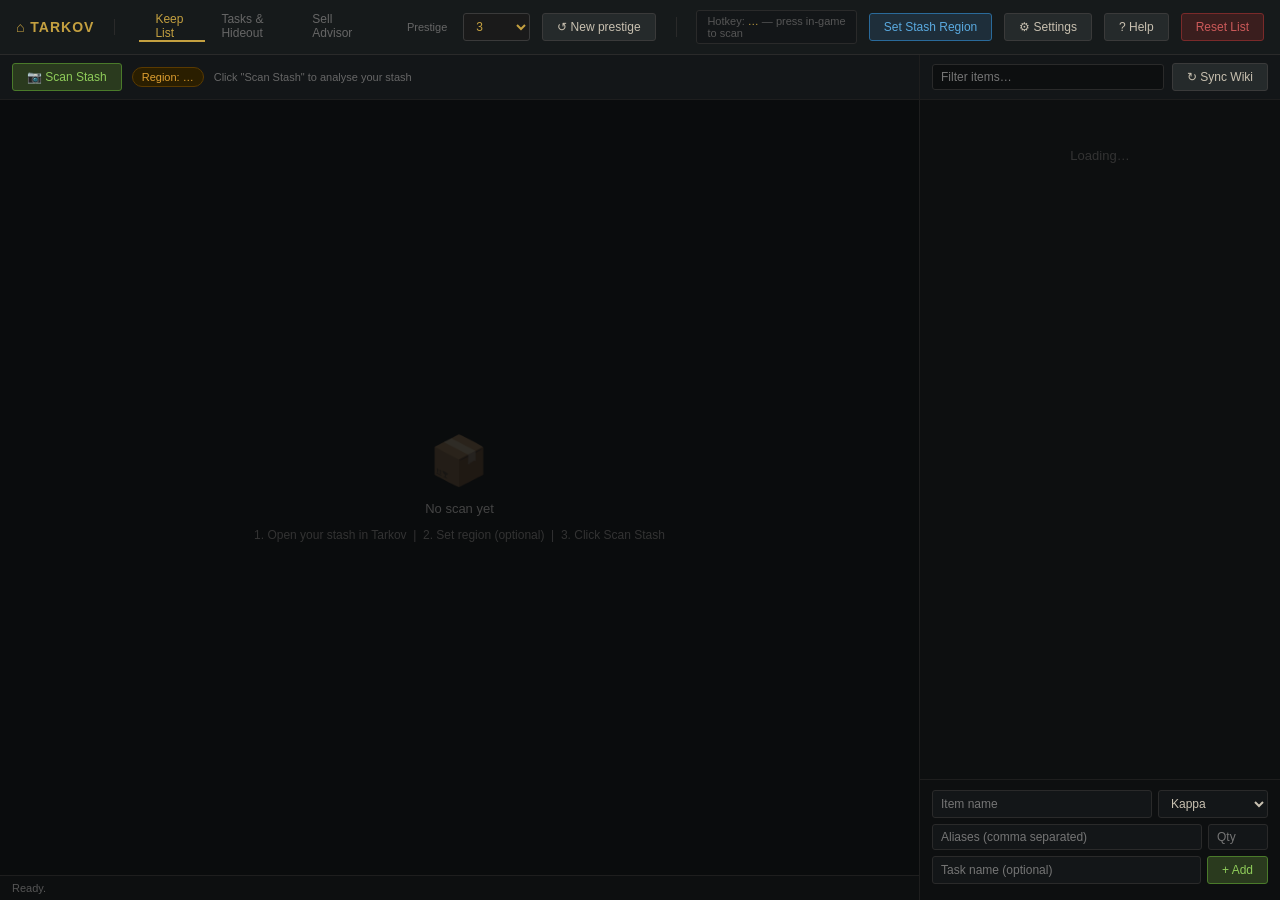
==== commit 8a53a7c8: "v0.3.0: FIR awareness, OCR guard, kappa/prestige correctness, scan UX Accuracy: - OCR override guard" ====
--- a/templates/index.html
+++ b/templates/index.html
@@ -85,10 +85,45 @@
     justify-content: center;
     padding: 12px;
   }
+  #stash-image-wrap { position: relative; display: none; }
   #stash-image {
+    display: block;
     max-width: 100%;
     border: 1px solid #2a2a2a;
     cursor: crosshair;
+  }
+
+  /* ── Region chip ── */
+  .region-chip {
+    font-size: 11px;
+    padding: 3px 9px;
+    border-radius: 10px;
+    background: #131618;
+    border: 1px solid #2a2a2a;
+    color: #6a9a4a;
+    flex-shrink: 0;
+    white-space: nowrap;
+  }
+  .region-chip.unset { color: #e0a030; background: #2a1e00; border-color: #5a3a00; }
+
+  /* ── Click-to-highlight ring ── */
+  #highlight-ring {
+    position: absolute;
+    display: none;
+    border: 3px solid #22e6ff;
+    border-radius: 3px;
+    pointer-events: none;
+    box-sizing: border-box;
+    animation-name: highlight-pulse;
+    animation-duration: .9s;
+    animation-timing-function: ease-out;
+    animation-iteration-count: 3;
+    animation-fill-mode: forwards;
+  }
+  @keyframes highlight-pulse {
+    0%   { box-shadow: 0 0 0 0 rgba(34,230,255,.9); opacity: 1; }
+    70%  { box-shadow: 0 0 0 14px rgba(34,230,255,0); opacity: 1; }
+    100% { box-shadow: 0 0 0 14px rgba(34,230,255,0); opacity: 0; }
   }
   .no-screenshot {
     display: flex;
@@ -273,10 +308,25 @@
     font-size: 11px;
     color: #555;
     flex-shrink: 0;
+    display: flex;
+    align-items: center;
+    gap: 6px;
+    overflow-x: auto;
     white-space: nowrap;
-    overflow: hidden;
-    text-overflow: ellipsis;
-  }
+  }
+  .detection-chip {
+    display: inline-flex;
+    align-items: center;
+    padding: 2px 9px;
+    border-radius: 10px;
+    background: #1a1e1f;
+    border: 1px solid #2a2a2a;
+    color: #9a9284;
+    cursor: pointer;
+    flex-shrink: 0;
+    transition: background .1s, border-color .1s, color .1s;
+  }
+  .detection-chip:hover { background: #16262b; border-color: #4ad4f0; color: #c8c0b0; }
 
   /* ── Toast ── */
   #toast {
@@ -300,10 +350,6 @@
   .progress-label { font-size: 10px; color: #666; margin-bottom: 4px; display: flex; justify-content: space-between; }
   .progress-bar { height: 4px; background: #1e1e1e; border-radius: 2px; overflow: hidden; }
   .progress-fill { height: 100%; background: linear-gradient(90deg, #2a5a1e, #5aaa2a); border-radius: 2px; transition: width .4s; }
-
-  /* ── Stale wiki rows ── */
-  .item-row.stale { opacity: 0.4; }
-  .stale-badge { font-size: 9px; font-weight: 700; color: #888; background: #1e1e1e; border: 1px solid #3a3a3a; padding: 1px 5px; border-radius: 2px; flex-shrink: 0; letter-spacing: 0.5px; }
 
   /* ── Health banner ── */
   #health-banner {
@@ -361,6 +407,7 @@
     <option value="5">5</option>
     <option value="6">6</option>
   </select>
+  <button id="btn-new-prestige" title="Reset progress for a new prestige run">&#8634; New prestige</button>
   <div style="width:1px;height:20px;background:#2a2a2a;margin:0 8px"></div>
   <span id="hotkey-badge" style="font-size:11px;color:#555;background:#131618;border:1px solid #2a2a2a;padding:4px 10px;border-radius:3px">
     Hotkey: <span id="hotkey-label" style="color:#c4a040">…</span> — press in-game to scan
@@ -400,7 +447,8 @@
           <li>Press <b style="color:#c4a040" class="hotkey-mention">…</b> — the screenshot fires instantly while the game is still in the foreground. You can change the hotkey in <b>⚙ Settings</b>.</li>
           <li>Tab to this window — the scan result is already loaded.</li>
           <li>On this page: <b style="color:#8fcc5a">green highlight</b> = keep-list item you've already acquired,
-              <b style="color:#cc5a5a">red highlight</b> = keep-list item still needed.
+              <b style="color:#cc5a5a">red highlight</b> = keep-list item still needed,
+              <b style="color:#e8a33d">amber highlight (not FIR)</b> = a Kappa item found but not Found-in-Raid, so it can't be handed in yet.
               On the Sell Advisor: <b style="color:#4ad4f0">cyan = KEEP</b> (needed for kappa/tasks — don't sell), green = flea, gold = trader.</li>
           <li>If a scan finds keep-list items you haven't checked off, a cyan bar appears — click <b>Mark acquired</b> to check them all at once.</li>
           <li>Alternatively, click <b>Scan Stash</b> manually (will capture at 720p if game isn't focused).</li>
@@ -471,6 +519,7 @@
   <div class="screenshot-panel">
     <div class="screenshot-toolbar">
       <button id="btn-screenshot" class="primary">&#x1F4F7; Scan Stash</button>
+      <span id="region-chip" class="region-chip unset">Region: …</span>
       <span id="ocr-status">Click "Scan Stash" to analyse your stash</span>
     </div>
     <div class="screenshot-container" id="screenshot-container">
@@ -479,7 +528,10 @@
         <div>No scan yet</div>
         <div class="hint">1. Open your stash in Tarkov &nbsp;|&nbsp; 2. Set region (optional) &nbsp;|&nbsp; 3. Click Scan Stash</div>
       </div>
-      <img id="stash-image" style="display:none" alt="Stash scan">
+      <div id="stash-image-wrap">
+        <img id="stash-image" alt="Stash scan">
+        <div id="highlight-ring"></div>
+      </div>
     </div>
     <div id="confirm-bar">
       <span>Found on your list:</span>
@@ -604,7 +656,7 @@
 
     for (const item of items) {
       const row = document.createElement('div');
-      row.className = 'item-row' + (item.acquired ? ' acquired' : '') + (item.stale ? ' stale' : '');
+      row.className = 'item-row' + (item.acquired ? ' acquired' : '');
       row.dataset.id = item.id;
 
       const check = document.createElement('div');
@@ -613,8 +665,7 @@
 
       const info = document.createElement('div');
       info.className = 'item-info';
-      let metaText = item.task || '';
-      if (item.stale) metaText = (metaText ? metaText + ' · ' : '') + 'not on current wiki list';
+      const metaText = item.task || '';
       const meta = metaText ? `<div class="item-meta">${metaText}</div>` : '';
       info.innerHTML = `<div class="item-name">${item.name}</div>${meta}`;
 
@@ -797,6 +848,27 @@
 });
 
 // ---------------------------------------------------------------------------
+// Region chip — persistent "Region: WxH" / "No region set" indicator
+// ---------------------------------------------------------------------------
+function updateRegionChip(settings) {
+  const chip = document.getElementById('region-chip');
+  if (settings && settings.region) {
+    chip.textContent = `Region: ${settings.region.w}×${settings.region.h}`;
+    chip.classList.remove('unset');
+  } else {
+    chip.textContent = 'No region set';
+    chip.classList.add('unset');
+  }
+}
+
+async function initRegionChip() {
+  try {
+    const settings = await api('GET', '/api/settings');
+    updateRegionChip(settings);
+  } catch (_) {}
+}
+
+// ---------------------------------------------------------------------------
 // Region calibration — screenshot-based
 // ---------------------------------------------------------------------------
 const calModal     = document.getElementById('cal-modal');
@@ -877,7 +949,23 @@
   const settings = await api('GET', '/api/settings');
   settings.region = region;
   await api('POST', '/api/settings', settings);
-  toast(`Region set: ${region.w}×${region.h} at (${region.x}, ${region.y})`);
+  updateRegionChip(settings);
+  toast('Region saved — scanning calibration frame…');
+
+  // Instant proof the region works: re-use the full-screen frame the
+  // calibration modal just grabbed (cropped server-side to the new region)
+  // instead of live-grabbing, which would capture this window on top.
+  try {
+    const res = await api('POST', '/api/screenshot', { from_calibration: true });
+    if (res.error) {
+      toast('✗ Calibration scan failed: ' + res.error, 4000);
+    } else if (res.image) {
+      applyScanResult({ ...res, ts: lastScanTs });
+      showScanWarnings(res);
+    }
+  } catch (e) {
+    toast('✗ Calibration scan failed: ' + e.message, 4000);
+  }
 });
 
 document.addEventListener('keydown', e => {
@@ -913,24 +1001,85 @@
   renderKeepList();
 });
 
+document.getElementById('btn-new-prestige').addEventListener('click', async () => {
+  const ok = confirm(
+    'Start a new prestige?\n\n' +
+    'This resets ALL task and hideout progress and un-checks every keep-list ' +
+    'item (Kappa + manual).\n\n' +
+    'Your region, hotkey, grid calibration, and other settings are kept.\n\n' +
+    'This cannot be undone.'
+  );
+  if (!ok) return;
+  const btn = document.getElementById('btn-new-prestige');
+  btn.disabled = true;
+  try {
+    const res = await api('POST', '/api/prestige/advance');
+    currentPrestige = res.prestige;
+    document.getElementById('prestige-select').value = currentPrestige;
+    await loadKeepList();
+    toast(`✓ New prestige — now at ${currentPrestige}`);
+  } catch (e) {
+    toast('✗ Failed to start new prestige: ' + e.message, 4500);
+  }
+  btn.disabled = false;
+});
+
 // ---------------------------------------------------------------------------
 // Hotkey polling — check for scans triggered while Tarkov was focused
 // ---------------------------------------------------------------------------
 let lastScanTs = 0;
+
+// ---------------------------------------------------------------------------
+// Click-to-highlight — scale an image-native pixel rect onto the rendered
+// <img> (which may be shrunk to fit the panel) and pulse a ring over it.
+// ---------------------------------------------------------------------------
+function highlightCell(px, py, pw, ph) {
+  const img = document.getElementById('stash-image');
+  const ring = document.getElementById('highlight-ring');
+  if (!img || !img.naturalWidth) return;
+  const scale = img.clientWidth / img.naturalWidth;
+  ring.style.left   = (px * scale) + 'px';
+  ring.style.top    = (py * scale) + 'px';
+  ring.style.width  = (pw * scale) + 'px';
+  ring.style.height = (ph * scale) + 'px';
+  // Restart the pulse animation even if the same cell is clicked twice.
+  ring.style.display = 'none';
+  ring.style.animation = 'none';
+  void ring.offsetWidth;   // force reflow
+  ring.style.display = 'block';
+  ring.style.animation = '';
+  img.scrollIntoView({ block: 'nearest', behavior: 'smooth' });
+}
+
+function renderDetectionsBar(detections) {
+  const bar = document.getElementById('detections-bar');
+  bar.innerHTML = '';
+  if (!detections.length) {
+    bar.textContent = 'No keep-list items detected. Try adjusting the stash region.';
+    return;
+  }
+  for (const d of detections) {
+    const chip = document.createElement('span');
+    chip.className = 'detection-chip';
+    chip.textContent = `${d.matched}${d.not_fir ? ' (not FIR)' : ''} (${d.score}%)`;
+    if (d.x != null && d.y != null && d.w != null && d.h != null) {
+      chip.title = 'Click to highlight in the scan image';
+      chip.addEventListener('click', () => highlightCell(d.x, d.y, d.w, d.h));
+    }
+    bar.appendChild(chip);
+  }
+}
 
 function applyScanResult(res) {
   document.getElementById('no-screenshot').style.display = 'none';
+  document.getElementById('stash-image-wrap').style.display = 'inline-block';
   const img = document.getElementById('stash-image');
-  img.style.display = 'block';
   img.src = 'data:image/png;base64,' + res.image;
   const acquired = res.detections.filter(d => d.acquired).length;
   const needed = res.detections.filter(d => !d.acquired).length;
   document.getElementById('ocr-status').textContent =
     `Found ${res.detections.length} list items — ${acquired} acquired (green), ${needed} needed (red)`;
-  document.getElementById('detections-bar').textContent =
-    res.detections.length
-      ? res.detections.map(d => `${d.matched} (${d.score}%)`).join('  ·  ')
-      : 'No keep-list items detected. Try adjusting the stash region.';
+  renderDetectionsBar(res.detections);
   showConfirmBar(res.checklist_matches);
   if (res.ts) lastScanTs = res.ts;
 }
@@ -985,7 +1134,7 @@
       await loadKeepList();
       const bits = [];
       if (res.added.length) bits.push(`${res.added.length} added`);
-      if (res.stale.length) bits.push(`${res.stale.length} no longer listed`);
+      if (res.removed.length) bits.push(`${res.removed.length} removed — no longer on wiki`);
       toast(`✓ Kappa list synced${bits.length ? ' — ' + bits.join(', ') : ' — up to date'}`);
     } else {
       toast('✗ Wiki sync failed: ' + (res.error || 'unknown error'), 4500);
@@ -1116,6 +1265,7 @@
 loadKeepList();
 initPrestige();
 initSettings();
+initRegionChip();
 checkHealth();
 pollHotkey();
 </script>
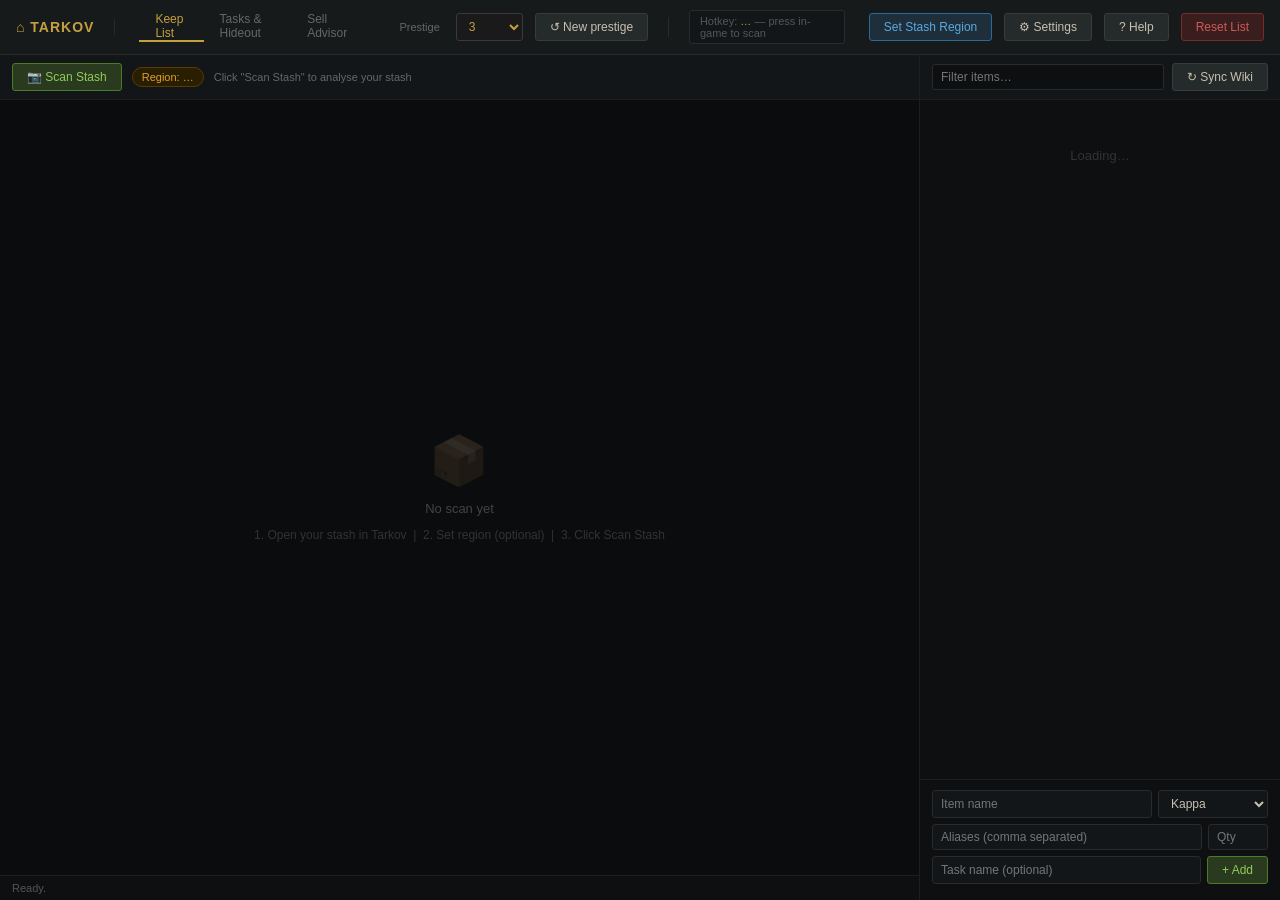
==== commit 2be43539: "Add self-update: release check, one-click download-and-restart - APP_VERSION (0.3.1) + GET /api/upda" ====
--- a/templates/index.html
+++ b/templates/index.html
@@ -359,6 +359,16 @@
   }
   #health-banner.show { display: flex; }
   #health-banner code { background: #0d0f10; padding: 1px 6px; border-radius: 2px; }
+
+  /* ── Update banner ── */
+  #update-banner {
+    background: #0e1c20; border-bottom: 1px solid #1a4a5a;
+    padding: 7px 16px; font-size: 12px; color: #6ad4ee;
+    display: none; align-items: center; gap: 10px;
+  }
+  #update-banner.show { display: flex; }
+  #update-banner .spacer { flex: 1; }
+  #update-banner button { padding: 4px 10px; font-size: 11px; }
 
   /* ── Scan confirm bar ── */
   #confirm-bar {
@@ -412,11 +422,20 @@
   <span id="hotkey-badge" style="font-size:11px;color:#555;background:#131618;border:1px solid #2a2a2a;padding:4px 10px;border-radius:3px">
     Hotkey: <span id="hotkey-label" style="color:#c4a040">…</span> — press in-game to scan
   </span>
+  <span id="version-chip" style="font-size:10px;color:#555" title="Current version"></span>
   <button id="btn-calibrate" class="active">Set Stash Region</button>
   <button id="btn-settings" title="Settings">&#9881; Settings</button>
   <button id="btn-help">? Help</button>
   <button id="btn-reset" class="danger">Reset List</button>
 </header>
+
+<div id="update-banner">
+  <span id="update-banner-text"></span>
+  <div class="spacer"></div>
+  <button id="btn-update-apply" class="primary" style="display:none">Update &amp; restart</button>
+  <button id="btn-update-notes">Release notes</button>
+  <button id="btn-update-later">Later</button>
+</div>
 
 <div id="health-banner">
   <span id="health-banner-text"></span>
@@ -1250,7 +1269,60 @@
     } else {
       banner.classList.remove('show');
     }
+    if (h.app_version) {
+      document.getElementById('version-chip').textContent = `v${h.app_version}`;
+    }
   } catch (_) {}
+}
+
+// ---------------------------------------------------------------------------
+// Self-update — checks GitHub for a newer release, offers a one-click install
+// ---------------------------------------------------------------------------
+async function checkUpdate() {
+  let res;
+  try {
+    res = await api('GET', '/api/update-check');
+  } catch (_) { return; }
+  if (!res || !res.update_available) return;
+  if (localStorage.getItem('dismissed_update') === res.latest) return;
+
+  const banner = document.getElementById('update-banner');
+  // tag_name already carries the 'v' prefix (e.g. "v0.3.2") — strip before re-prefixing
+  document.getElementById('update-banner-text').textContent =
+    `⬆ v${String(res.latest).replace(/^v/, '')} available`;
+  const applyBtn = document.getElementById('btn-update-apply');
+  applyBtn.style.display = res.can_auto ? '' : 'none';
+  applyBtn.disabled = false;
+  applyBtn.textContent = 'Update & restart';
+
+  document.getElementById('btn-update-notes').onclick = () => {
+    if (res.notes_url) window.open(res.notes_url, '_blank');
+  };
+  document.getElementById('btn-update-later').onclick = () => {
+    localStorage.setItem('dismissed_update', res.latest);
+    banner.classList.remove('show');
+  };
+  applyBtn.onclick = async () => {
+    applyBtn.disabled = true;
+    try {
+      const r = await api('POST', '/api/update-apply');
+      if (r && r.ok) {
+        document.getElementById('update-banner-text').textContent =
+          'Downloading update — the app will close and restart itself…';
+        document.getElementById('btn-update-notes').style.display = 'none';
+        document.getElementById('btn-update-later').style.display = 'none';
+        applyBtn.style.display = 'none';
+      } else {
+        toast('✗ Update failed: ' + (r && r.error || 'unknown error'), 4500);
+        applyBtn.disabled = false;
+      }
+    } catch (e) {
+      toast('✗ Update failed: ' + e.message, 4500);
+      applyBtn.disabled = false;
+    }
+  };
+
+  banner.classList.add('show');
 }
 
 async function initSettings() {
@@ -1268,6 +1340,7 @@
 initRegionChip();
 checkHealth();
 pollHotkey();
+setTimeout(checkUpdate, 3000);
 </script>
 </body>
 </html>
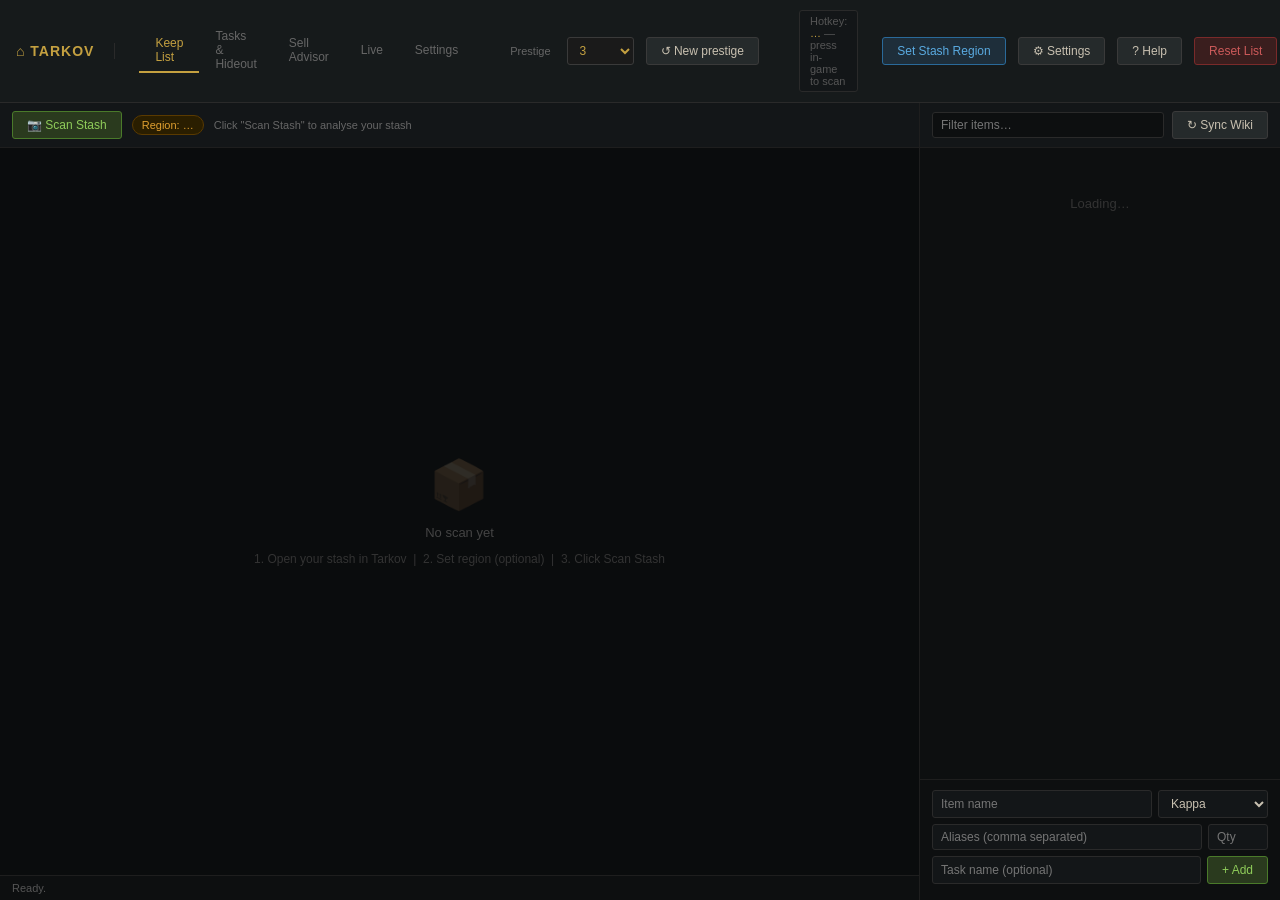
==== commit 6a8bf740: "WIP: agent stopped mid-task (usage limit); uncommitted work saved Co-Authored-By: Claude Opus 5.5 <n" ====
--- a/templates/index.html
+++ b/templates/index.html
@@ -405,6 +405,8 @@
     <a href="/" style="display:flex;align-items:center;padding:0 16px;font-size:12px;color:#c4a040;text-decoration:none;border-bottom:2px solid #c4a040">Keep List</a>
     <a href="/tasks" style="display:flex;align-items:center;padding:0 16px;font-size:12px;color:#666;text-decoration:none;border-bottom:2px solid transparent">Tasks &amp; Hideout</a>
     <a href="/sell" style="display:flex;align-items:center;padding:0 16px;font-size:12px;color:#666;text-decoration:none;border-bottom:2px solid transparent">Sell Advisor</a>
+    <a href="/live" style="display:flex;align-items:center;padding:0 16px;font-size:12px;color:#666;text-decoration:none;border-bottom:2px solid transparent">Live</a>
+    <a href="/settings" style="display:flex;align-items:center;padding:0 16px;font-size:12px;color:#666;text-decoration:none;border-bottom:2px solid transparent">Settings</a>
   </nav>
   <div class="spacer"></div>
   <label style="font-size:11px;color:#666;margin-right:4px">Prestige</label>
@@ -785,9 +787,7 @@
     try {
       const s = await api('GET', '/api/scan-status');
       if (!s.running) return;
-      if (s.phase === 'match' && s.total) {
-        statusEl.textContent = `Matching cells ${s.done}/${s.total}…`;
-      } else if (s.phase) {
+      if (s.phase) {
         statusEl.textContent = `Scanning — ${s.phase}…`;
       }
     } catch (_) {}
@@ -798,6 +798,7 @@
 }
 
 function showScanWarnings(res) {
+  if (res.grid_failed) return;   // grid failure raises its own persistent toast
   if (res.warnings && res.warnings.length) {
     toast('⚠ ' + res.warnings[0], 4000);
   }
@@ -1094,6 +1095,19 @@
   document.getElementById('stash-image-wrap').style.display = 'inline-block';
   const img = document.getElementById('stash-image');
   img.src = 'data:image/png;base64,' + res.image;
+  if (res.grid_failed) {
+    // The captured (un-annotated) frame is still shown so the user can see
+    // what was grabbed — but no detections are trustworthy, so surface the
+    // failure instead of a misleading "Found 0 items".
+    const msg = (res.warnings && res.warnings[0])
+      || 'Stash grid not detected — check the capture region covers the stash, or recalibrate.';
+    document.getElementById('ocr-status').textContent = msg;
+    toast('⚠ ' + msg, 8000);
+    renderDetectionsBar([]);
+    showConfirmBar([]);
+    if (res.ts) lastScanTs = res.ts;
+    return;
+  }
   const acquired = res.detections.filter(d => d.acquired).length;
   const needed = res.detections.filter(d => !d.acquired).length;
   document.getElementById('ocr-status').textContent =
@@ -1114,7 +1128,7 @@
       } else {
         applyScanResult(res);
         showScanWarnings(res);
-        toast('✓ Hotkey scan complete');
+        if (!res.grid_failed) toast('✓ Hotkey scan complete');
       }
     }
   } catch (_) {}
